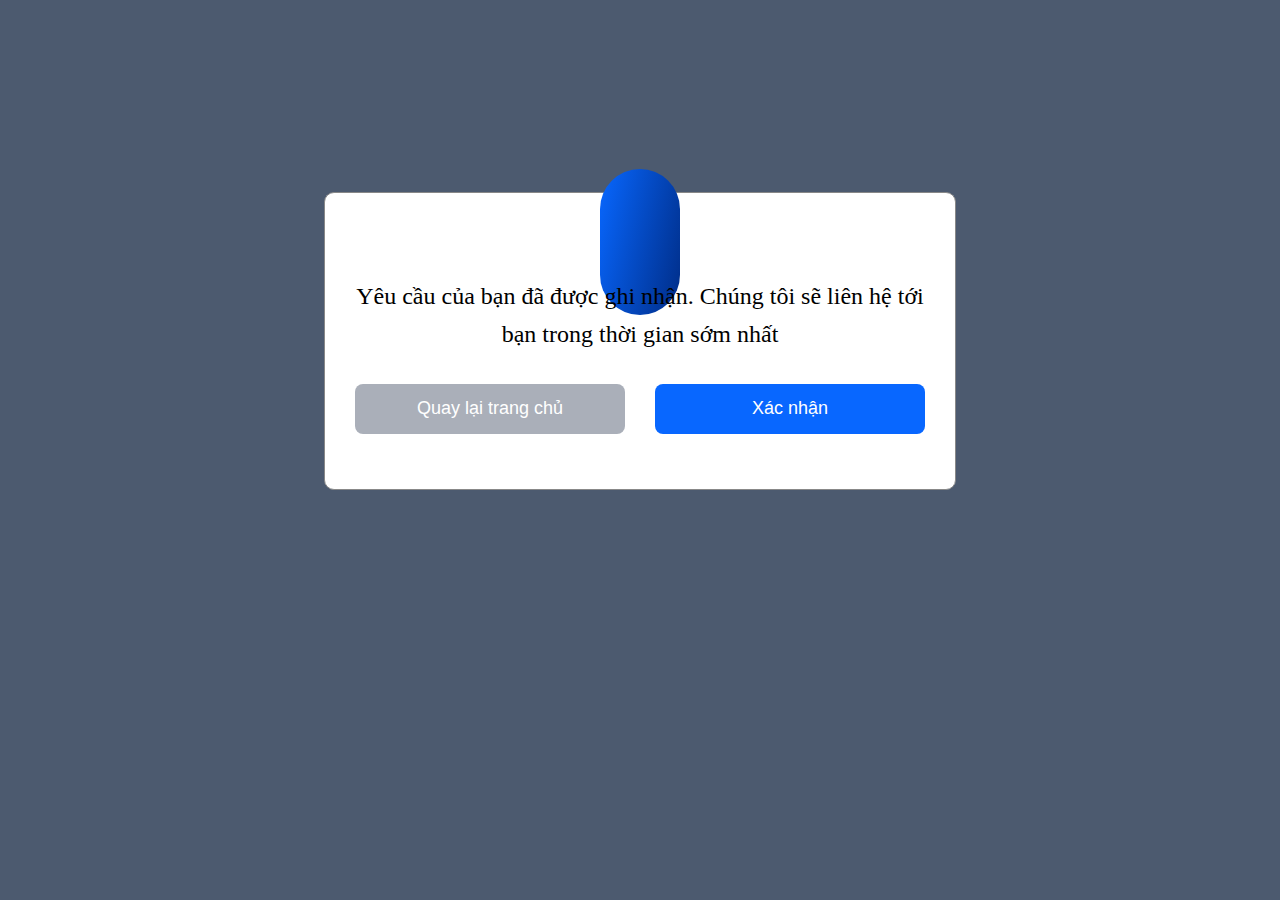
==== pages/Modal/index.html @ 2575a40f "abc" ====
<!DOCTYPE html>
<html lang="en">

<head>
    <meta charset="UTF-8">
    <meta http-equiv="X-UA-Compatible" content="IE=edge">
    <meta name="viewport" content="width=device-width, initial-scale=1.0">
    <title>Modal</title>
    <link rel="stylesheet" href="https://cdnjs.cloudflare.com/ajax/libs/font-awesome/6.2.1/css/all.min.css"
        integrity="sha512-MV7K8+y+gLIBoVD59lQIYicR65iaqukzvf/nwasF0nqhPay5w/9lJmVM2hMDcnK1OnMGCdVK+iQrJ7lzPJQd1w=="
        crossorigin="anonymous" referrerpolicy="no-referrer" />
    <link rel="stylesheet" href="style.css">
</head>

<body>
    <div class="container">
        <div class="modal">
            <div class="modal-content">
                <div class="close"><i class="fa-solid fa-x"></i></div>
                <div class="icon">
                    <i class="fa-solid fa-check"></i>
                </div>
                <div class="message">
                    Yêu cầu của bạn đã được ghi nhận. Chúng tôi sẽ liên hệ tới bạn trong thời gian sớm nhất
                </div>
                <div class="button">
                    <button>Quay lại trang chủ</button>
                    <button>Xác nhận</button>
                </div>
            </div>
        </div>
    </div>
</body>

</html>
---- pages/Modal/style.css ----
body {
    margin: 0;
    padding: 0;
}

.container {
    width: 100%;
    max-width: 100%;
    box-sizing: border-box;
}

.modal {
    display: block;
    position: fixed;
    z-index: 1;
    left: 0;
    top: 0;
    width: 100%;
    height: 100%;
    overflow: auto;
    backdrop-filter: blur(10px);
    background: rgba(0, 20, 50, 0.7);
}


.modal-content {
    background: #FFFFFF;
    border: 1px solid #B8BEC8;
    border-radius: 10px;
    margin: 15% auto;
    padding: 15px;
    border: 1px solid #888;
    width: 100%;
    max-width: 600px;
    position: relative;
}

.close {
    position: absolute;
    top: 30px;
    right: 40px;
    cursor: pointer;
}

.icon {
    font-size: 60px;
    color: white;
    text-align: center;
}

.icon i {
    margin: 65px auto 30px;
    padding: 40px;
    border-radius: 40px;
    background: linear-gradient(102.14deg, #0867FF 0%, #002D87 100%);
}

.message {
    font-weight: 500px;
    font-size: 24px;
    letter-spacing: 2%;
    text-align: center;
    align-items: center;
    line-height: 38.4px;
    margin-bottom: 30px;
}

.button {
    display: flex;
    justify-content: center;
    gap: 30px;
    margin-bottom: 40px;
}

.button button {
    width: 270px;
    height: 50px;
    border: none;
    border-radius: 8px;
    color: white;
    font-size: 18px;
}

.button button:nth-child(1) {
    background-color: #AAAFB9;
}

.button button:nth-child(2) {
    background: #0867FF;
}


@media (max-width: 375px) {
    .modal-content {
        margin: 50% 15px    ;
        text-align: center;
        align-items: center;
        vertical-align: middle;
        padding: 15px;
        width: calc(100% - 62px);
    }

    .message {
        font-weight: 500;
        font-size: 16px;
        line-height: 160%;
        text-align: center;
        letter-spacing: 0.02em;
        color: #001432;
        flex: none;
        order: 1;
        flex-grow: 0;
    }

    .icon {
        font-size: 60px;
        color: white;
        text-align: center;
    }

    .icon i {
        margin: 65px auto 25px;
        padding: 20px;
        border-radius: 30px;
        background: linear-gradient(102.14deg, #0867FF 0%, #002D87 100%);
    }

    .button {
        display: flex;
        justify-content: center;
        gap: 10px;
        margin-bottom: 25px;
    }


    .button button {
        width: 160px;
        border: none;
        color: white;
        font-size: 16px;
    }



}
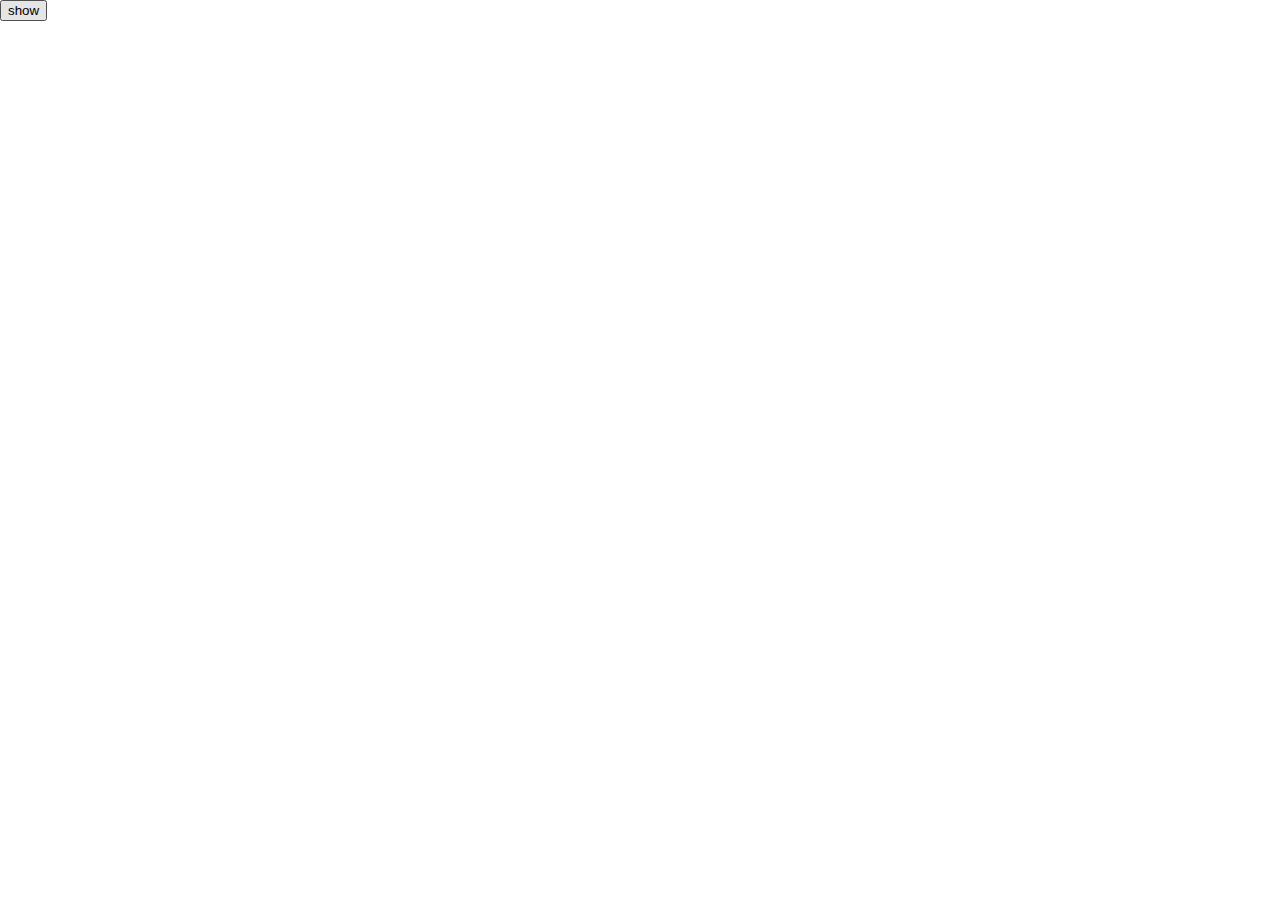
==== commit eb0a9722: "a" ====
--- a/pages/Modal/index.html
+++ b/pages/Modal/index.html
@@ -10,13 +10,15 @@
         integrity="sha512-MV7K8+y+gLIBoVD59lQIYicR65iaqukzvf/nwasF0nqhPay5w/9lJmVM2hMDcnK1OnMGCdVK+iQrJ7lzPJQd1w=="
         crossorigin="anonymous" referrerpolicy="no-referrer" />
     <link rel="stylesheet" href="style.css">
+    <script src="https://ajax.googleapis.com/ajax/libs/jquery/3.6.1/jquery.min.js"></script>
 </head>
 
 <body>
     <div class="container">
-        <div class="modal">
+        <button class="js-btn-show">show</button>
+        <div class="modal js-modal">
             <div class="modal-content">
-                <div class="close"><i class="fa-solid fa-x"></i></div>
+                <div class="close"><button class="btn-x js-btn-x"><i class="fa-solid fa-x"></i></button></div>
                 <div class="icon">
                     <i class="fa-solid fa-check"></i>
                 </div>
@@ -24,12 +26,14 @@
                     Yêu cầu của bạn đã được ghi nhận. Chúng tôi sẽ liên hệ tới bạn trong thời gian sớm nhất
                 </div>
                 <div class="button">
-                    <button>Quay lại trang chủ</button>
-                    <button>Xác nhận</button>
+                    <button class="btn-modal back-mobie">Quay lại</button>
+                    <button class="btn-modal back">Quay lại trang chủ</button>
+                    <button class="btn-modal">Xác nhận</button>
                 </div>
             </div>
         </div>
     </div>
+    <script src="main.js"></script>
 </body>
 
 </html>--- a/pages/Modal/style.css
+++ b/pages/Modal/style.css
@@ -10,18 +10,21 @@
 }
 
 .modal {
-    display: block;
+    display: none;
     position: fixed;
     z-index: 1;
     left: 0;
     top: 0;
     width: 100%;
     height: 100%;
-    overflow: auto;
+    overflow: hidden;
     backdrop-filter: blur(10px);
     background: rgba(0, 20, 50, 0.7);
 }
 
+.modal.active {
+    display: block;
+}
 
 .modal-content {
     background: #FFFFFF;
@@ -38,8 +41,13 @@
 .close {
     position: absolute;
     top: 30px;
-    right: 40px;
+    right: 20px;
     cursor: pointer;
+}
+
+.btn-x {
+    background: transparent;
+    border: none;
 }
 
 .icon {
@@ -51,7 +59,7 @@
 .icon i {
     margin: 65px auto 30px;
     padding: 40px;
-    border-radius: 40px;
+    border-radius: 60px;
     background: linear-gradient(102.14deg, #0867FF 0%, #002D87 100%);
 }
 
@@ -81,23 +89,35 @@
     font-size: 18px;
 }
 
-.button button:nth-child(1) {
+.button button:nth-child(1),
+.button button:nth-child(2) {
     background-color: #AAAFB9;
 }
 
-.button button:nth-child(2) {
+.button button:nth-child(3) {
     background: #0867FF;
 }
 
+.back-mobie {
+    display: none;
+}
 
 @media (max-width: 375px) {
     .modal-content {
-        margin: 50% 15px    ;
+        margin: 50% 15px;
         text-align: center;
         align-items: center;
         vertical-align: middle;
         padding: 15px;
         width: calc(100% - 62px);
+    }
+
+    .back-mobie {
+        display: block;
+    }
+
+    .back {
+        display: none;
     }
 
     .message {
@@ -120,8 +140,8 @@
 
     .icon i {
         margin: 65px auto 25px;
-        padding: 20px;
-        border-radius: 30px;
+        padding: 15px;
+        border-radius: 40px;
         background: linear-gradient(102.14deg, #0867FF 0%, #002D87 100%);
     }
 
